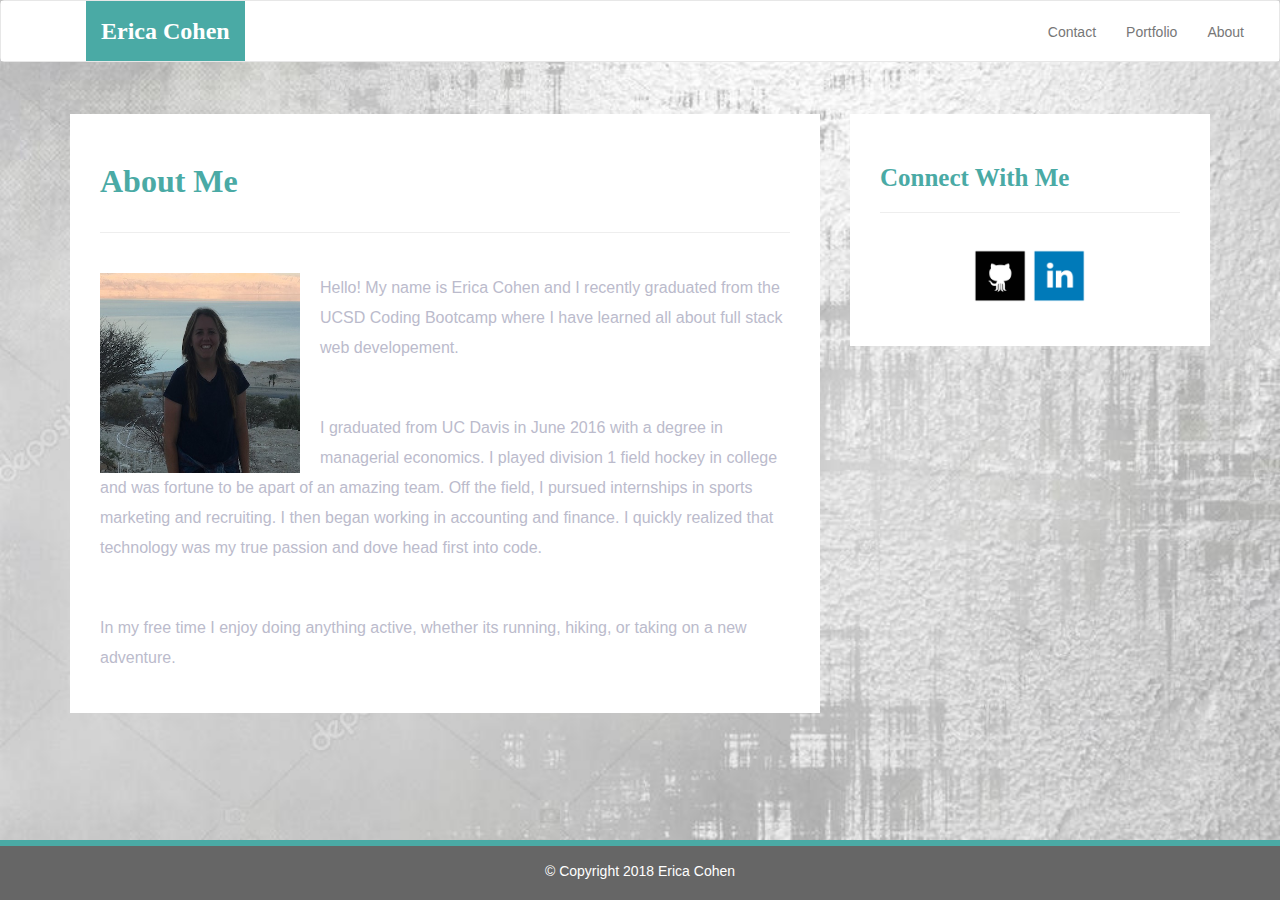
==== index.html @ 6c221621 "portfolio" ====
<!DOCTYPE html>
<html lang="en-us">

<head>

  <meta charset="UTF-8">
  <meta name="viewport" content="width=device-width, initial-scale=1.0">
  <meta http-equiv="X-UA-Compatible" content="ie=edge">

  <title>Erica Cohen's Portfolio</title>

  <!-- Boostrap Stylesheet -->
  <link rel="stylesheet" href="https://maxcdn.bootstrapcdn.com/bootstrap/3.3.7/css/bootstrap.min.css" integrity="sha384-BVYiiSIFeK1dGmJRAkycuHAHRg32OmUcww7on3RYdg4Va+PmSTsz/K68vbdEjh4u"
    crossorigin="anonymous">

  <!-- Our own CSS stylesheet -->
  <link rel="stylesheet" href="assets/css/styles.css" media="screen">

</head>

<body>
  <!-- Start of navbar -->
  <nav class="navbar navbar-default">
    <div class="container-fluid navbar-custom">

      <!-- Brand and toggle get grouped for better mobile display -->
      <div class="row">
        <div class="navbar-header">
          <button type="button" class="navbar-toggle collapsed" data-toggle="collapse" data-target="#bs-example-navbar-collapse-1"
            aria-expanded="false">
            <span class="sr-only">Toggle navigation</span>
            <span class="icon-bar"></span>
            <span class="icon-bar"></span>
            <span class="icon-bar"></span>
          </button>
          <div class="col-xs-12 phone-nav">
            <a class="navbar-brand" href="#" id="logo">Erica Cohen</a>
          </div>
        </div>

        <!-- Collect the nav links, forms, and other content for toggling -->
        <div class="collapse navbar-collapse" id="bs-example-navbar-collapse-1">
          <ul class="nav navbar-nav navbar-right navbar-right-custom">
            <li>
              <a href="contact.html">Contact</a>
            </li>
            <li>
              <a href="portfolio.html">Portfolio</a>
            </li>
            <li>
              <a href="index.html">About</a>
            </li>
          </ul>
        </div>
        <!-- /.navbar-collapse -->
      </div>
    </div>
    <!-- /.container-fluid -->
  </nav>
  <!-- End of navbar -->

  <!-- Start of content wrap -->
  <div class="wrap">
    <div class="container">
      <section class="row">
        <div class="col-md-8">
          <article class="about-me-content">
            <h1 class="about-me-header">About Me</h1>
            <hr class="about-me-hr" />
            <img src="assets/imgs/profilePic.jpg" alt="" id="nate-image" />
            <p>Hello! My name is Erica Cohen and I recently graduated from the UCSD Coding Bootcamp where I have learned all
              about full stack web developement.</p>
            <br />
            <p>I graduated from UC Davis in June 2016 with a degree in managerial economics. I played division 1 field hockey in college and was fortune to be apart of an amazing team. Off the field, I pursued
              internships in sports marketing and recruiting. I then began working in accounting and finance. I quickly realized
              that technology was my true passion and dove head first into code.

            </p>
            <br/>
            <p>In my free time I enjoy doing anything active, whether its running, hiking, or taking on a new adventure.</p>
          </article>
        </div>
        <div class="col-md-4">

          <!-- Start of Connect With Me Area -->
          <section id="connect-with-me-area">
            <div class="connect-with-me-content">
              <h1 class="connect-with-me-header">Connect With Me</h1>
              <hr />
              <div id="images">
                <a href="https://github.com/ericacohen1" target="_blank">
                  <img src="assets/imgs/github.png" alt="" class="connect-with-me-photo">
                </a>
                <a href="https://www.linkedin.com/in/erica-cohen/" target="_blank">
                  <img src="assets/imgs/linkedin.png" alt="" class="connect-with-me-photo">
                </a>
                <!-- <img src="assets/imgs/stackover2.png" alt="" class="connect-with-me-photo"> -->
              </div>
            </div>
          </section>
          <!-- End of the Connect With Me Area -->

        </div>
      </section>
    </div>
  </div>
  <!-- End of content wrap -->

  <!-- Start of footer -->
  <footer class="footer">
    <div class="two-toned-footer-color"></div>
    <p class="text-muted text-muted-footer text-center">
      &copy; Copyright 2018 Erica Cohen
    </p>
  </footer>
  <!-- End of footer -->

  <!-- jQuery CDN -->
  <script type="text/javascript" src="https://cdnjs.cloudflare.com/ajax/libs/jquery/3.2.1/jquery.min.js"></script>

  <!-- Bootstrap CDN -->
  <script src="https://maxcdn.bootstrapcdn.com/bootstrap/3.3.7/js/bootstrap.min.js" integrity="sha384-Tc5IQib027qvyjSMfHjOMaLkfuWVxZxUPnCJA7l2mCWNIpG9mGCD8wGNIcPD7Txa"
    crossorigin="anonymous"></script>
</body>

</html>
---- assets/css/styles.css ----
body {
  /* Positioning */
  margin-bottom: 150px;

  /* Typography */
  font-family: Arial, "Helvetica Neue", Helvetica, sans-serif;

  /* Visual */
  background-image: url("../imgs/background.jpeg");
  background-size: cover;
  background-repeat: no-repeat;
}

html {
  /* Positioning */
  position: relative;

  /* Box-model */
  min-height: 100%;
}

/* ---------NAV START---------- */

.navbar-custom {
  background-color: #fff;
}

#logo {
  /* Box-model */
  height: 60px;
  padding-top: 20px;
  padding-bottom: 5px;

  /* Positioning */
  margin-left: 70px;
  font-family: Georgia, Times, "Times New Roman", serif;

  /* Typography */
  font-size: 24px;
  font-weight: bold;
  color: #fff;

  /* Visual */
  background: #4aaaa5;
}

.navbar-right-custom {
  /* Box-model */
  padding-top: 6px;
  padding-right: 20px;

  /* Typography */
  font-family: Arial;
  font-weight: lighter;
}

.navbar-nav > li > a:hover {
  color: #4aaaa5;
}

/* --------NAV END---------- */

.about-me-header {
  /* Positioning */
  margin-bottom: 33px;
  font-family: Georgia, Times, "Times New Roman", serif;

  /* Typography */
  font-size: 32px;
  font-weight: bold;
  color: #4aaaa5;
}

.about-me-content {
  /* Box-model */
  width: 100%;
  padding: 30px;

  /* Positioning */
  margin-top: 32px;

  /* Visual */
  background-color: #fff;
}

.about-me-content > p {
  /* Box-model */
  padding-top: 20px;

  /* Typography */
  font-size: 16px;
  line-height: 30px;
  color: #bbc;
}

#nate-image {
  /* Positioning */
  float: left;

  /* Box-model */
  width: 200px;
  height: 200px;
  margin-top: 20px;
  margin-right: 20px;
}

/* ----------------- */

/* CONNECT W/ ME CSS */

/* ----------------- */

#connect-with-me-area {
  width: 100%;

  /* Box-model */
  padding: 30px 30px 43px;

  /* Positioning */
  margin-top: 32px;

  /* Visual */
  background-color: #fff;
}

.connect-with-me-header {
  /* Positioning */
  margin-bottom: 15px;
  font-family: Georgia, Times, "Times New Roman", serif;

  /* Typography */
  font-size: 25px;
  font-weight: bold;
  color: #4aaaa5;
}

.connect-with-me-photo {
  width: 55px;

  /* Box-model */
  height: 55px;
}

#images {
  /* Box-model */
  padding-top: 15px;

  /* Typography */
  text-align: center;
}

/* -------END-------- */

.footer {
  /* Positioning */
  position: absolute;
  bottom: 0;

  /* Box-model */
  width: 100%;
  height: 60px;
  margin-top: 30px;

  /* Visual */
  background-color: #666;
}

.text-muted-footer {
  /* Positioning */
  margin-top: 15px;

  /* Typography */
  color: #fff;
}

.two-toned-footer-color {
  /* Box-model */
  height: 6px;
  padding-top: 3px;

  /* Visual */
  background-color: #4aaaa5;
}

/* ----------------- */

/* CONTACT FORM CSS  */

/* ----------------- */

.contact-form {
  width: 100%;

  /* Box-model */
  padding: 45px 10px 25px 31px;

  /* Positioning */
  margin-top: 30px;

  /* Visual */
  background-color: #fff;
}

.contact-form-header,
.port-header {
  /* Positioning */
  margin-bottom: 33px;
  font-family: Georgia, Times, "Times New Roman", serif;

  /* Typography */
  font-size: 32px;
  font-weight: bold;
  color: #4aaaa5;
}

#name_input,
#mail_input,
#msg {
  width: 95%;

  /* Box-model */
  height: 30px;

  /* Positioning */
  margin-top: 20px;
  margin-bottom: 15px;
}

#msg {
  /* Box-model */
  height: 200px;

  /* Visual */
  border-color: #bbc;
}

.label-name,
.label-msg,
.label-mail {
  /* Typography */
  font-size: 17px;
  color: #bbc;
}

.contact-hr {
  margin-bottom: 30px;
}

.submit-btn {
  /* Box-model */
  padding: 15px 30px;
  font-size: 16px;
  font-weight: lighter;

  /* Typography */
  color: #fff;

  /* Visual */
  background-color: #4aaaa5;
  border: 0;
}

/* --------END-------- */

/* ----------------- */

/* PORTFOLIO PAGE CSS */

/* ------------------ */

#portfolio-area {
  /* Box-model */
  width: 85%;
  padding: 45px 10px 25px 31px;

  /* Positioning */
  margin-top: 30px;
  margin-bottom: 200px;

  /* Visual */
  background-color: #fff;
}

.port-hr {
  margin-bottom: 40px;
}

.port-imgs {
  /* Box-model */
  width: 233px;
  height: 166px;
  margin-right: 15px;

  /* Positioning */
  margin-bottom: 15px;
}

/* --------END--------- */

/* ----------------- */

/* MEDIA  QUERY  CSS */

/* ----------------- */

@media only screen and (max-width: 767px) {
  .navbar-header {
    background-color: #4aaaa5;
  }

  #logo {
    width: 100%;

    /* Box-model */
    height: 60px;
    padding-top: 20px;
    padding-bottom: 5px;

    /* Positioning */
    margin-left: 0;
    font-family: Georgia, Times, "Times New Roman", serif;

    /* Typography */
    font-size: 24px;
    font-weight: bold;
    color: #fff;
    text-align: center;

    /* Visual */
    background: #4aaaa5;
  }
}
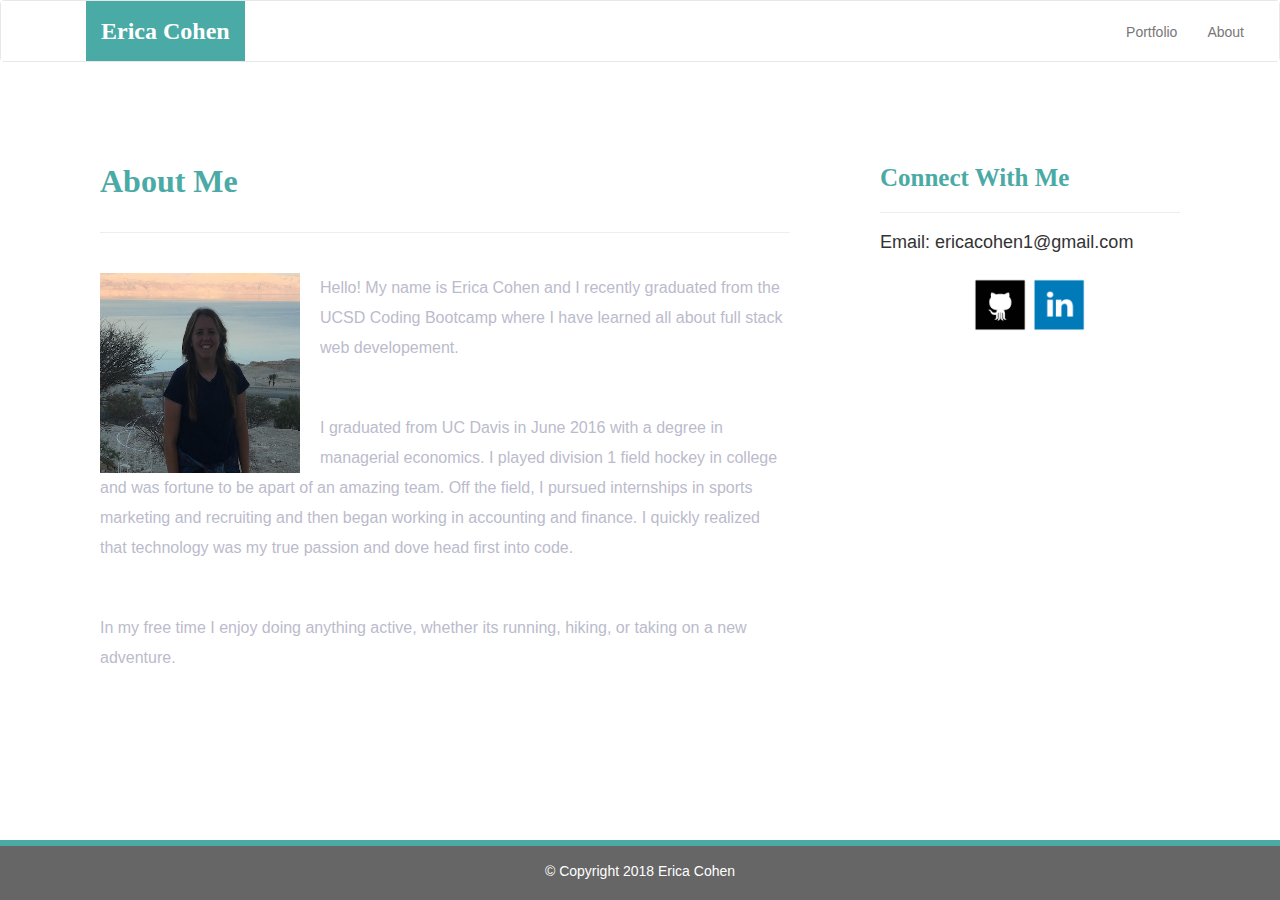
==== commit da9e5ed0: "added new project and email" ====
--- a/index.html
+++ b/index.html
@@ -41,9 +41,9 @@
         <!-- Collect the nav links, forms, and other content for toggling -->
         <div class="collapse navbar-collapse" id="bs-example-navbar-collapse-1">
           <ul class="nav navbar-nav navbar-right navbar-right-custom">
-            <li>
+            <!-- <li>
               <a href="contact.html">Contact</a>
-            </li>
+            </li> -->
             <li>
               <a href="portfolio.html">Portfolio</a>
             </li>
@@ -72,7 +72,7 @@
               about full stack web developement.</p>
             <br />
             <p>I graduated from UC Davis in June 2016 with a degree in managerial economics. I played division 1 field hockey in college and was fortune to be apart of an amazing team. Off the field, I pursued
-              internships in sports marketing and recruiting. I then began working in accounting and finance. I quickly realized
+              internships in sports marketing and recruiting and then began working in accounting and finance. I quickly realized
               that technology was my true passion and dove head first into code.
 
             </p>
@@ -87,6 +87,7 @@
             <div class="connect-with-me-content">
               <h1 class="connect-with-me-header">Connect With Me</h1>
               <hr />
+              <h4>Email: ericacohen1@gmail.com</h4>
               <div id="images">
                 <a href="https://github.com/ericacohen1" target="_blank">
                   <img src="assets/imgs/github.png" alt="" class="connect-with-me-photo">
--- a/assets/css/styles.css
+++ b/assets/css/styles.css
@@ -6,7 +6,7 @@
   font-family: Arial, "Helvetica Neue", Helvetica, sans-serif;
 
   /* Visual */
-  background-image: url("../imgs/background.jpeg");
+  background-image: url("https://image.freepik.com/free-vector/geometric-grey-background_1055-3147.jpg");
   background-size: cover;
   background-repeat: no-repeat;
 }
